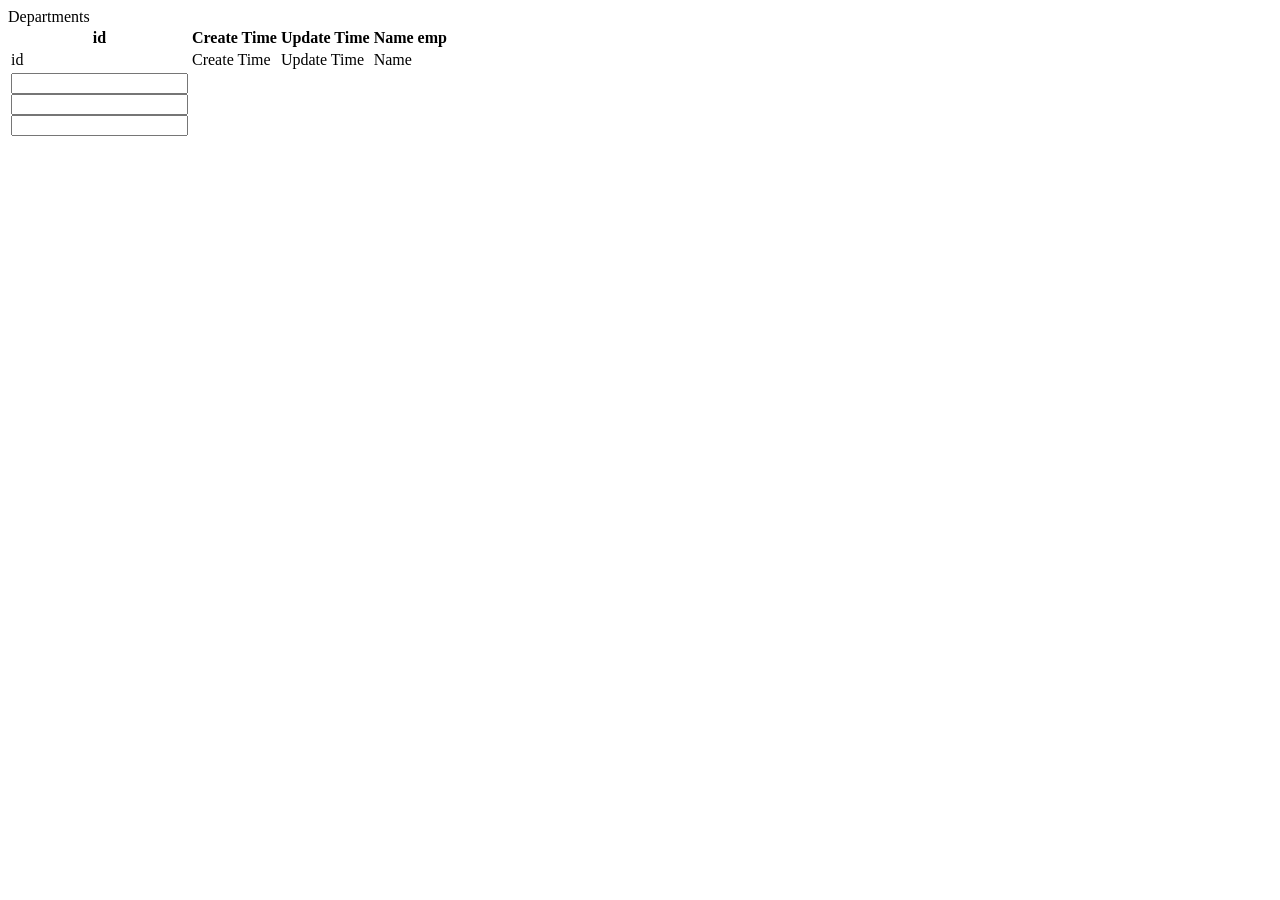
==== src/main/resources/templates/department/list.html @ edc5317c "start of migration of declarative logic to the client" ====
<!DOCTYPE html>
<html xmlns="http://www.w3.org/1999/xhtml"
      xmlns:th="http://www.thymeleaf.org"
      th:replace="~{fragments/layout :: layout (~{::body})}">
<head>
    <meta charset="UTF-8">
    <title>Department</title>
</head>
<body>
<div class="card border-primary mb-3">
    <div class="card-header bg-primary text-white">
        Departments
    </div>
    <div class="card-body table-responsive">
        <form action="#" th:action="@{/department/list}" method="post">
            <table class="table table-striped table-bordered table-sm app-data-table"
                   data-th-attr="page-data-container=${T(com.example.datatables.utils.JsonGenerator).generateJson(pageDataContainer)}">
                <thead>
                <tr>
                    <th>id</th>
                    <th th:attr="dt-feature=${'{orderable : true, searchable : false}'}, dt-name=${'createTime'}">Create Time</th>
                    <th>Update Time</th>
                    <th data-class-name="priority" th:attr="dt-feature=${'{orderable : true, searchable : false}'}, dt-name=${'name'}">Name</th>
                    <th>emp</th>
                </tr>
                </thead>
                <tbody>
                <tr th:each="department,iter : ${departments}" role="row" class="odd">
                    <td th:text="${department.getId()}">id</td>
                    <td th:text="${#dates.format(department.getCreateTime(), 'yyyy-MM-dd HH:mm:ss')}">Create Time</td>
                    <td th:text="${#dates.format(department.getUpdateTime(), 'yyyy-MM-dd HH:mm:ss')}">Update Time</td>
                    <td th:text="${department.getName()}">Name</td>
                    <td class="details-control"></td>
                </tr>
                </tbody>
                <tfoot>
                <tr>
                    <th th:each="column : ${pageDataContainer.dataTablesInput.columns}">
                        <th:block th:if="${column.searchable}">
                            <th:block th:switch="${column.data}">
                                <div th:case="${'createTime'}">
                                    <input type="text" id="createTime" class="form-control" th:value="${column.search.value}">
                                </div>
                                <div th:case="${'updateTime'}">
                                    <input type="text" id="updateTime" class="form-control" th:value="${column.search.value}">
                                </div>
                                <div th:case="*">
                                    <input type="text" class="form-control" th:value="${column.search.value}" th:placeholder="${column.data}"/>
                                </div>
                            </th:block>
                        </th:block>
                    </th>
                    <th></th>
                </tr>
                </tfoot>
            </table>
        </form>
    </div>
</div>

<script >
    function format ( d ) {
        var id = String(d).split(',')[0];
        return '<table cellpadding="5" cellspacing="0" border="0" style="padding-left:50px;">'+
            '<tr>'+
            '<td>Link:</td>'+
            '<td>'+'<a href="[[@{/employee/list/}]]' + id + '">' + 'Employees' + '</a>'+'</td>'+
            '</tr>'+
            '</table>';
    }
</script>
</body>
</html>
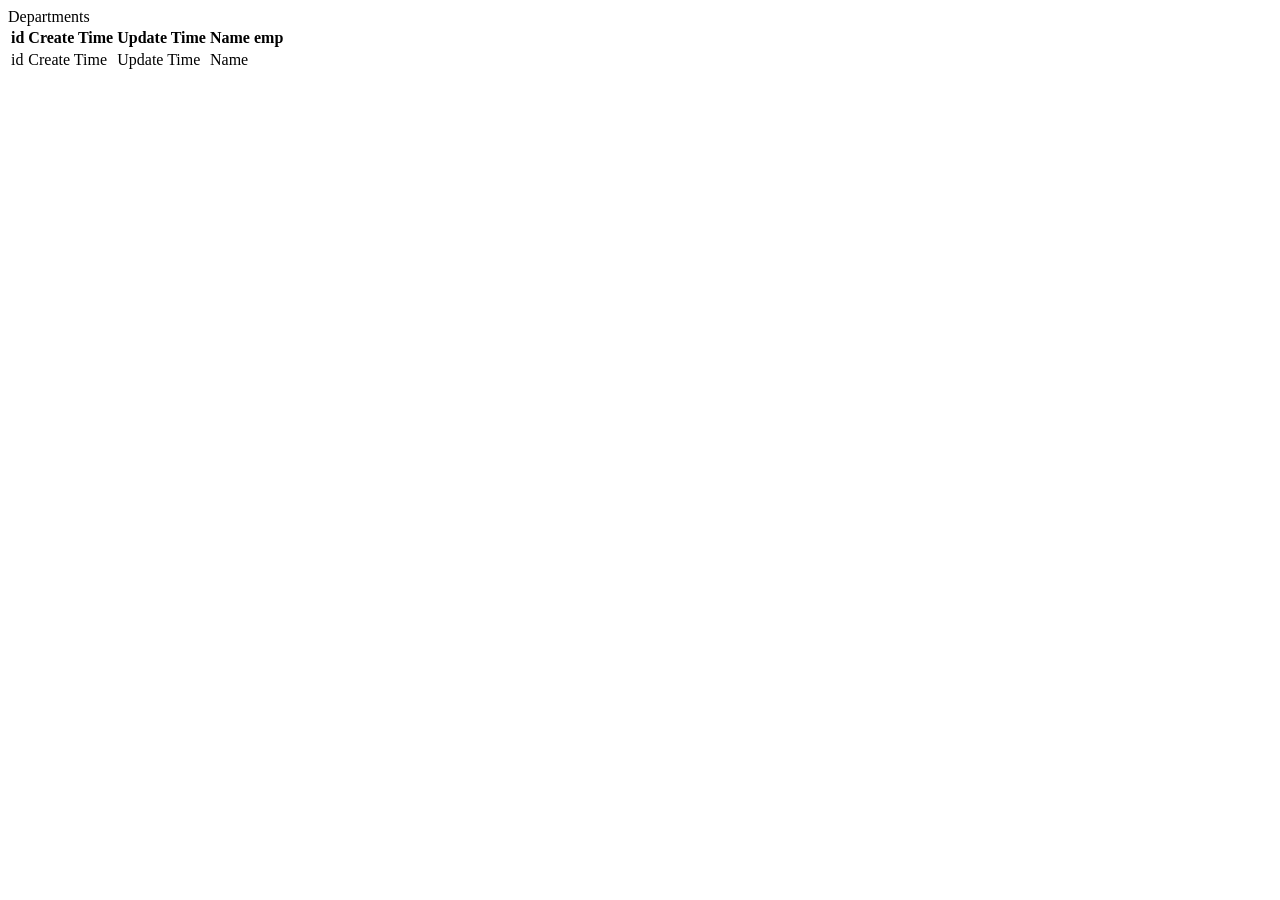
==== commit 80322774: "start of migration of declarative logic to the client: set paging and sizing" ====
--- a/src/main/resources/templates/department/list.html
+++ b/src/main/resources/templates/department/list.html
@@ -13,19 +13,19 @@
     </div>
     <div class="card-body table-responsive">
         <form action="#" th:action="@{/department/list}" method="post">
-            <table class="table table-striped table-bordered table-sm app-data-table"
-                   data-th-attr="page-data-container=${T(com.example.datatables.utils.JsonGenerator).generateJson(pageDataContainer)}">
+            <table class="table table-striped table-bordered table-sm datatables-easy"
+                   th:attr="dt-page=${T(org.springframework.data.jpa.datatables.easy.util.JsonUtil).json(departmentPage)}">
                 <thead>
                 <tr>
                     <th>id</th>
-                    <th th:attr="dt-feature=${'{orderable : true, searchable : false}'}, dt-name=${'createTime'}">Create Time</th>
+                    <th>Create Time</th>
                     <th>Update Time</th>
-                    <th data-class-name="priority" th:attr="dt-feature=${'{orderable : true, searchable : false}'}, dt-name=${'name'}">Name</th>
+                    <th>Name</th>
                     <th>emp</th>
                 </tr>
                 </thead>
                 <tbody>
-                <tr th:each="department,iter : ${departments}" role="row" class="odd">
+                <tr th:each="department,iter : ${departmentList}" role="row" class="odd">
                     <td th:text="${department.getId()}">id</td>
                     <td th:text="${#dates.format(department.getCreateTime(), 'yyyy-MM-dd HH:mm:ss')}">Create Time</td>
                     <td th:text="${#dates.format(department.getUpdateTime(), 'yyyy-MM-dd HH:mm:ss')}">Update Time</td>
@@ -33,26 +33,6 @@
                     <td class="details-control"></td>
                 </tr>
                 </tbody>
-                <tfoot>
-                <tr>
-                    <th th:each="column : ${pageDataContainer.dataTablesInput.columns}">
-                        <th:block th:if="${column.searchable}">
-                            <th:block th:switch="${column.data}">
-                                <div th:case="${'createTime'}">
-                                    <input type="text" id="createTime" class="form-control" th:value="${column.search.value}">
-                                </div>
-                                <div th:case="${'updateTime'}">
-                                    <input type="text" id="updateTime" class="form-control" th:value="${column.search.value}">
-                                </div>
-                                <div th:case="*">
-                                    <input type="text" class="form-control" th:value="${column.search.value}" th:placeholder="${column.data}"/>
-                                </div>
-                            </th:block>
-                        </th:block>
-                    </th>
-                    <th></th>
-                </tr>
-                </tfoot>
             </table>
         </form>
     </div>
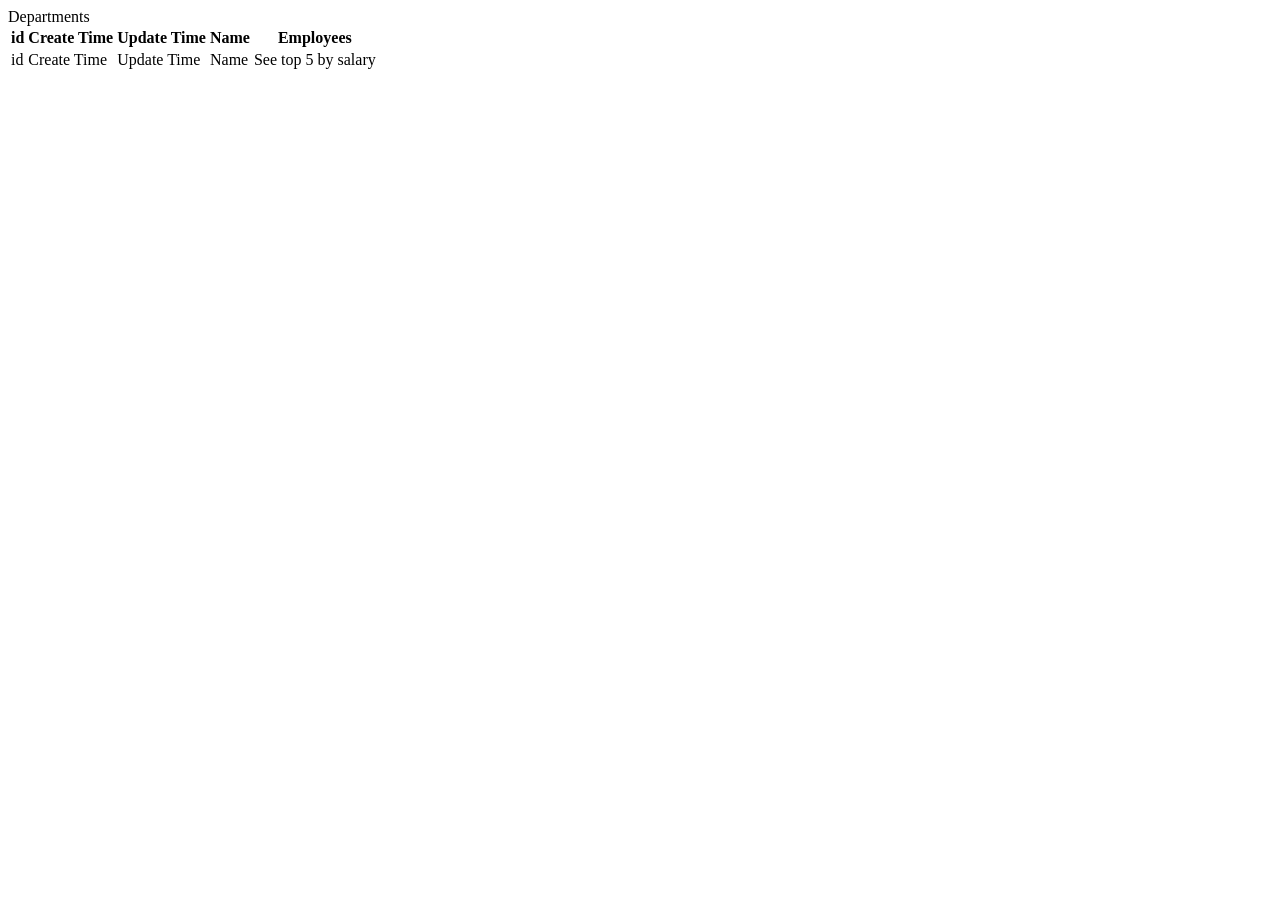
==== commit 00c899cd: "Some refactoring for easier passing paging/filtering options via request attributes and not via JSON" ====
--- a/src/main/resources/templates/department/list.html
+++ b/src/main/resources/templates/department/list.html
@@ -17,20 +17,22 @@
                    th:attr="dt-page=${T(org.springframework.data.jpa.datatables.easy.util.JsonUtil).json(departmentPage)}">
                 <thead>
                 <tr>
-                    <th>id</th>
-                    <th>Create Time</th>
-                    <th>Update Time</th>
-                    <th>Name</th>
-                    <th>emp</th>
+                    <th dt-field="id">id</th>
+                    <th dt-field="createTime">Create Time</th>
+                    <th dt-field="updateTime">Update Time</th>
+                    <th dt-field="name">Name</th>
+                    <th dt-field="employee.id" dt-orderable="false">Employees</th>
                 </tr>
                 </thead>
                 <tbody>
                 <tr th:each="department,iter : ${departmentList}" role="row" class="odd">
-                    <td th:text="${department.getId()}">id</td>
-                    <td th:text="${#dates.format(department.getCreateTime(), 'yyyy-MM-dd HH:mm:ss')}">Create Time</td>
-                    <td th:text="${#dates.format(department.getUpdateTime(), 'yyyy-MM-dd HH:mm:ss')}">Update Time</td>
-                    <td th:text="${department.getName()}">Name</td>
-                    <td class="details-control"></td>
+                    <td th:text="${department.id}">id</td>
+                    <td th:text="${#dates.format(department.createTime, 'yyyy-MM-dd HH:mm:ss')}">Create Time</td>
+                    <td th:text="${#dates.format(department.updateTime, 'yyyy-MM-dd HH:mm:ss')}">Update Time</td>
+                    <td th:text="${department.name}">Name</td>
+                    <td>
+                    	<a th:href="@{/employee/list/__('?filter_department.id='+${department.id})__&size=5&order=salary_desc&clear=1}">See top 5 by salary</a>
+                    </td>
                 </tr>
                 </tbody>
             </table>
@@ -39,15 +41,9 @@
 </div>
 
 <script >
-    function format ( d ) {
-        var id = String(d).split(',')[0];
-        return '<table cellpadding="5" cellspacing="0" border="0" style="padding-left:50px;">'+
-            '<tr>'+
-            '<td>Link:</td>'+
-            '<td>'+'<a href="[[@{/employee/list/}]]' + id + '">' + 'Employees' + '</a>'+'</td>'+
-            '</tr>'+
-            '</table>';
+    function getAllEnums() {
+        return null;
     }
 </script>
 </body>
-</html>+</html>
